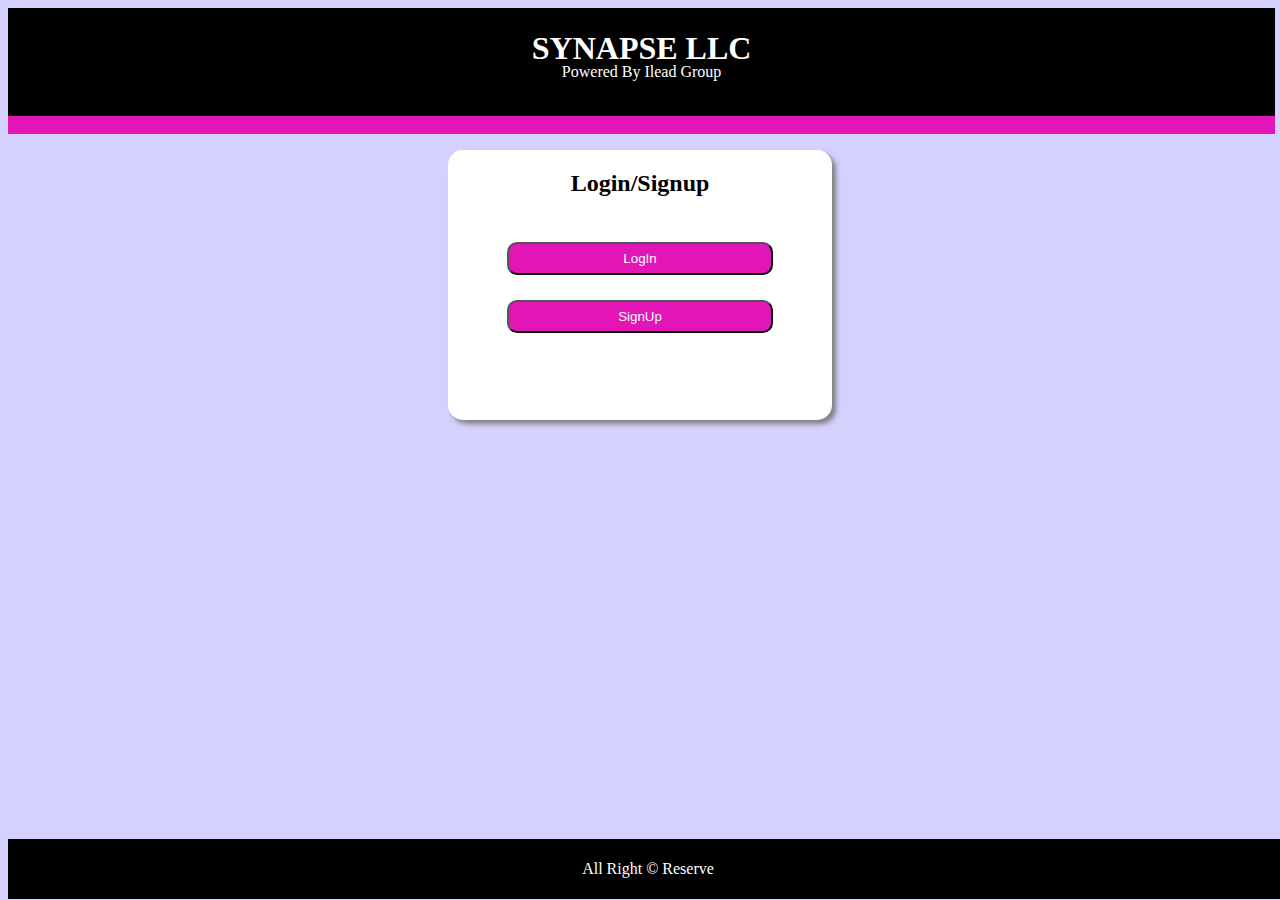
==== index.html @ 447777cd "initial commit" ====
<!DOCTYPE html>
<html lang="en">
<head>
    <meta charset="UTF-8">
    <meta http-equiv="X-UA-Compatible" content="IE=edge">
    <meta name="viewport" content="width=device-width, initial-scale=1.0">
    <title>index</title>
    <link rel="stylesheet" href="stylesheets/index-style.css">
</head>
<body>
    <header>
       <h1>SYNAPSE LLC</h1>
       <p>Powered By Ilead Group</p>
    </header>
    <p id="box">   </p>
    <main>
       <h2>Login/Signup</h2>
       <a href="login.html"><button class="l-s" id="login-btn">LogIn</button></a>
       <a href="signup.html"><button class="l-s" id="signup-btn">SignUp</button></a>
    </main>
    <footer>
     <p>All Right &copy Reserve</p>
    </footer>
</body>
</html>
---- stylesheets/index-style.css ----
body{
    background-color: rgb(212, 209, 255);
}
header{
    margin-left: 0;
    text-align: center;
    width: 99vw;
    height: 10vh;
    background-color: black;
    color: white;
    line-height: 2px;
    padding-top: 2vh;
}
#box{
    margin-top: 0px;
    width: 99vw;
    height: 2vh;
    background-color: rgb(226, 21, 182);
}
main
{ 
    background-color: white;
    border-radius: 15px;
    text-align: center;
    display: flex;
    flex-direction: column;
    width: 30vw;
    height: 30vh;
    margin: auto;
    /* box-shadow: 4px 4px 5px black,-4px -4px 5px black; */
    box-shadow: 4px 4px 5px gray;
}
main a{
    margin-top: 15px;
}
.l-s{
    width: 20em;
    height: 2.5em;
    border-radius: 10px;
    color: white;
    background-color: rgb(226, 21, 182);
    margin: auto;
    margin-top: 10px; 
}
footer{
    text-align: center;
    color: white;
    background-color: black;
    width: 100%;
    position:absolute;
    background-position: bottom;
    bottom: 1px;
}
footer p{
    padding: 5px;
}
@media screen and (max-width: 400px) {

    header{
        margin-right: 4px;
        /* padding: 0px; */
        text-align: center;
        width: 90vw;
        height: 10vh;
        background-color: black;
        color: white;
        line-height: 2px;
        padding-top: 2vh;
    }
    #box{
        margin-top: 0px;
        width: 90vw;
        height: 2vh;
        background-color: rgb(226, 21, 182);
    }
    main
{ 
    background-color: white;
    border-radius: 15px;
    text-align: center;
    display: flex;
    flex-direction: column;
    width: 90vw;
    height: 20em;
    margin: 30px 0px 0px 0px;
    box-shadow: 4px 4px 5px gray;
}
footer{
    text-align: center;
    color: white;
    background-color: black;
    width: 90vw;
     position: relative;
     background-position: bottom;
     top: 34vh;
}
}
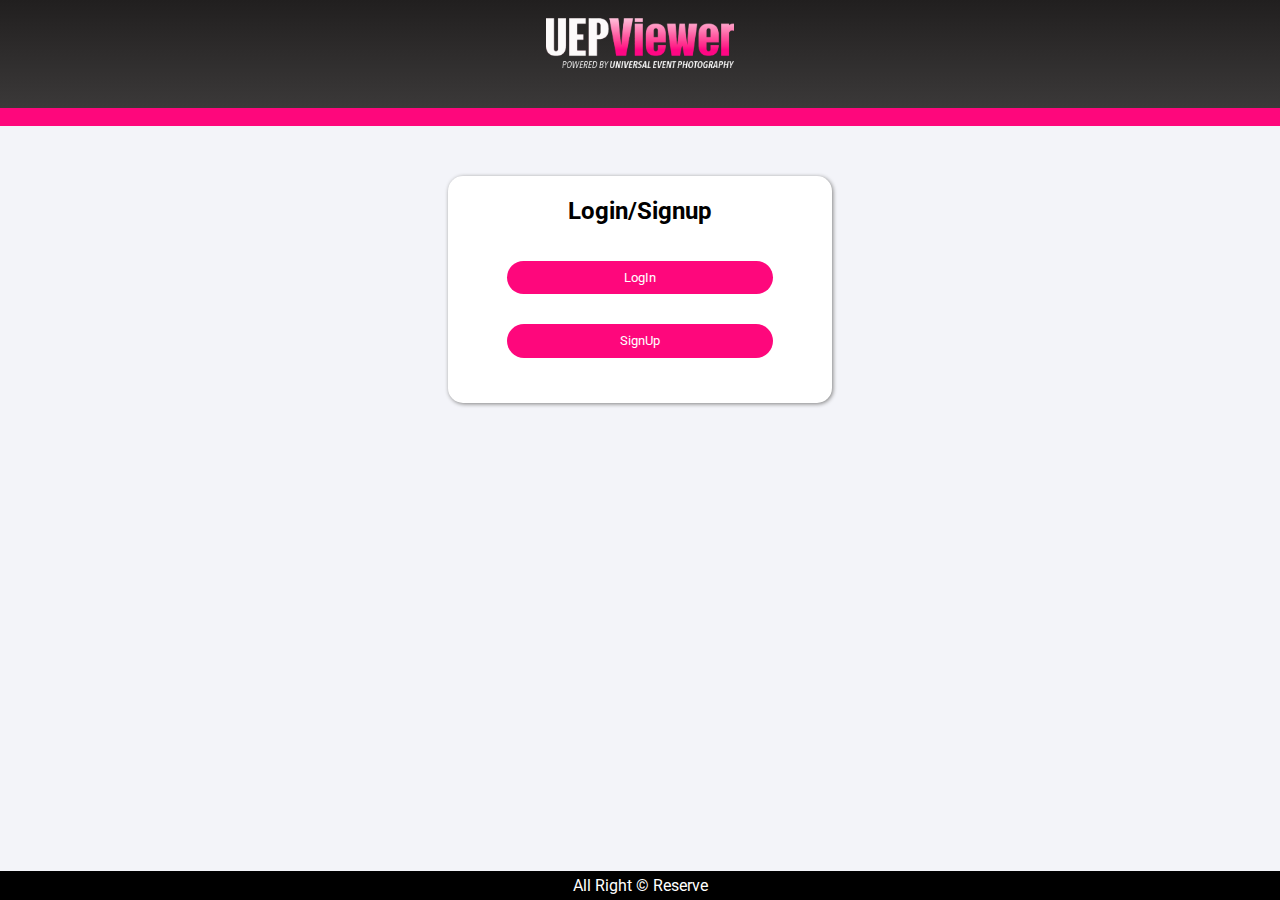
==== commit d53b16cd: "Update View and some img" ====
--- a/index.html
+++ b/index.html
@@ -6,18 +6,25 @@
     <meta name="viewport" content="width=device-width, initial-scale=1.0">
     <title>index</title>
     <link rel="stylesheet" href="stylesheets/index-style.css">
+    <link rel="stylesheet" href="stylesheets/template-initial.css">
+    <link rel="preconnect" href="https://fonts.googleapis.com">
+<link rel="preconnect" href="https://fonts.gstatic.com" crossorigin>
+<link href="https://fonts.googleapis.com/css2?family=Roboto&display=swap" rel="stylesheet">
 </head>
 <body>
     <header>
-       <h1>SYNAPSE LLC</h1>
-       <p>Powered By Ilead Group</p>
+        <img id="uep" src="images/uep.png" alt="">
     </header>
     <p id="box">   </p>
-    <main>
-       <h2>Login/Signup</h2>
-       <a href="login.html"><button class="l-s" id="login-btn">LogIn</button></a>
-       <a href="signup.html"><button class="l-s" id="signup-btn">SignUp</button></a>
-    </main>
+    <div class="container1">
+        <main>
+            <h2 id="top-heading">Login/Signup</h2>
+            <div class="log-sign-btn">
+                <a href="login.html"><button class="l-s" id="login-btn">LogIn</button></a>
+                <a href="signup.html"><button class="l-s" id="signup-btn">SignUp</button></a>
+            </div>
+        </main>
+    </div>
     <footer>
      <p>All Right &copy Reserve</p>
     </footer>
--- a/stylesheets/index-style.css
+++ b/stylesheets/index-style.css
@@ -1,21 +1,6 @@
-body{
-    background-color: rgb(212, 209, 255);
-}
-header{
-    margin-left: 0;
-    text-align: center;
-    width: 99vw;
-    height: 10vh;
-    background-color: black;
-    color: white;
-    line-height: 2px;
-    padding-top: 2vh;
-}
-#box{
-    margin-top: 0px;
-    width: 99vw;
-    height: 2vh;
-    background-color: rgb(226, 21, 182);
+*{
+    margin: 0;
+    padding: 0;
 }
 main
 { 
@@ -25,42 +10,89 @@
     display: flex;
     flex-direction: column;
     width: 30vw;
-    height: 30vh;
-    margin: auto;
-    /* box-shadow: 4px 4px 5px black,-4px -4px 5px black; */
-    box-shadow: 4px 4px 5px gray;
+    height: fit-content;
+    margin: 300px auto 0 auto;
+    box-shadow: 1px 1px 4px gray;
+    line-height: 10px;
 }
-main a{
-    margin-top: 15px;
+.log-sign-btn{
+    padding-bottom: 30px;
+}
+
+.container1{
+    margin-top: 50px;
+}
+body main{
+    margin-top: 20px;
+}
+#top-heading{
+    padding-top: 30px;
+    padding-bottom: 30px;
 }
 .l-s{
     width: 20em;
     height: 2.5em;
-    border-radius: 10px;
+    border-radius: 50px;
     color: white;
-    background-color: rgb(226, 21, 182);
+    background-color: var(--main-color);
     margin: auto;
-    margin-top: 10px; 
+    margin: 15px;
+    border: none; 
+}
+@media screen and (max-width: 450px) {
+
+    header{
+        margin: 0;
+        padding: 0;
+        text-align: center;
+        width: 100vw;
+        height: 12vh;
+        background-color: black;
+        color: white;
+        line-height: 2px;
+        padding-top: 2vh;
+    }
+    #box{
+        margin-top: 0px;
+        width: 100vw;
+        height: 2vh;
+        background-color: rgb(226, 21, 182);
+    }
+    main
+{ 
+    background-color: white;
+    margin: auto;
+    border-radius: 15px;
+    text-align: center;
+    display: flex;
+    flex-direction: column;
+    width: 90vw;
+    height: fit-content;
+    /* margin: 30px 0px 0px 0px; */
+    box-shadow: 4px 4px 5px gray;
+}
+#signup-btn{
+    margin-bottom: 20px;
 }
 footer{
     text-align: center;
     color: white;
     background-color: black;
-    width: 100%;
+    width: 100vw;
     position:absolute;
-    background-position: bottom;
-    bottom: 1px;
+    bottom: 0;
 }
-footer p{
-    padding: 5px;
 }
-@media screen and (max-width: 400px) {
+
+/* tab */
+
+@media screen and (min-width: 450px) and (max-width: 950px) {
 
     header{
-        margin-right: 4px;
-        /* padding: 0px; */
+        margin: 0;
+        padding: 0;
         text-align: center;
-        width: 90vw;
+        width: 100vw;
         height: 10vh;
         background-color: black;
         color: white;
@@ -69,29 +101,31 @@
     }
     #box{
         margin-top: 0px;
-        width: 90vw;
+        width: 100vw;
         height: 2vh;
         background-color: rgb(226, 21, 182);
     }
     main
 { 
     background-color: white;
+    margin: auto;
     border-radius: 15px;
     text-align: center;
     display: flex;
     flex-direction: column;
-    width: 90vw;
-    height: 20em;
-    margin: 30px 0px 0px 0px;
+    width: 80vw;
+    height: fit-content;
     box-shadow: 4px 4px 5px gray;
+}
+#signup-btn{
+    margin-bottom: 20px;
 }
 footer{
     text-align: center;
     color: white;
     background-color: black;
-    width: 90vw;
-     position: relative;
-     background-position: bottom;
-     top: 34vh;
+    width: 100vw;
+    position:absolute;
+    bottom: 0;
 }
 }--- a/stylesheets/template-initial.css
+++ b/stylesheets/template-initial.css
@@ -0,0 +1,41 @@
+*{
+    margin: 0;
+    padding: 0;
+    font-family: Roboto;
+}
+:root{
+    --main-color:#FE077C;
+}
+body{
+    background-color: #F3F4F9;
+}
+header{
+    margin-left: 0;
+    text-align: center;
+    width: 100vw;
+    height: 10vh;
+    background: linear-gradient(#211F1F,#3B3939);
+    color: white;
+    line-height: 25px;
+    padding-top: 2vh;
+}
+#uep{
+    height: 50px;
+}
+#box{
+    margin-top: 0px;
+    width: 100vw;
+    height: 2vh;
+    background-color: var(--main-color);
+}
+footer{
+    text-align: center;
+    color: white;
+    background-color: black;
+    width: 100%;
+    position: absolute;
+    bottom: 0;
+}
+footer p{
+    padding: 5px;
+}